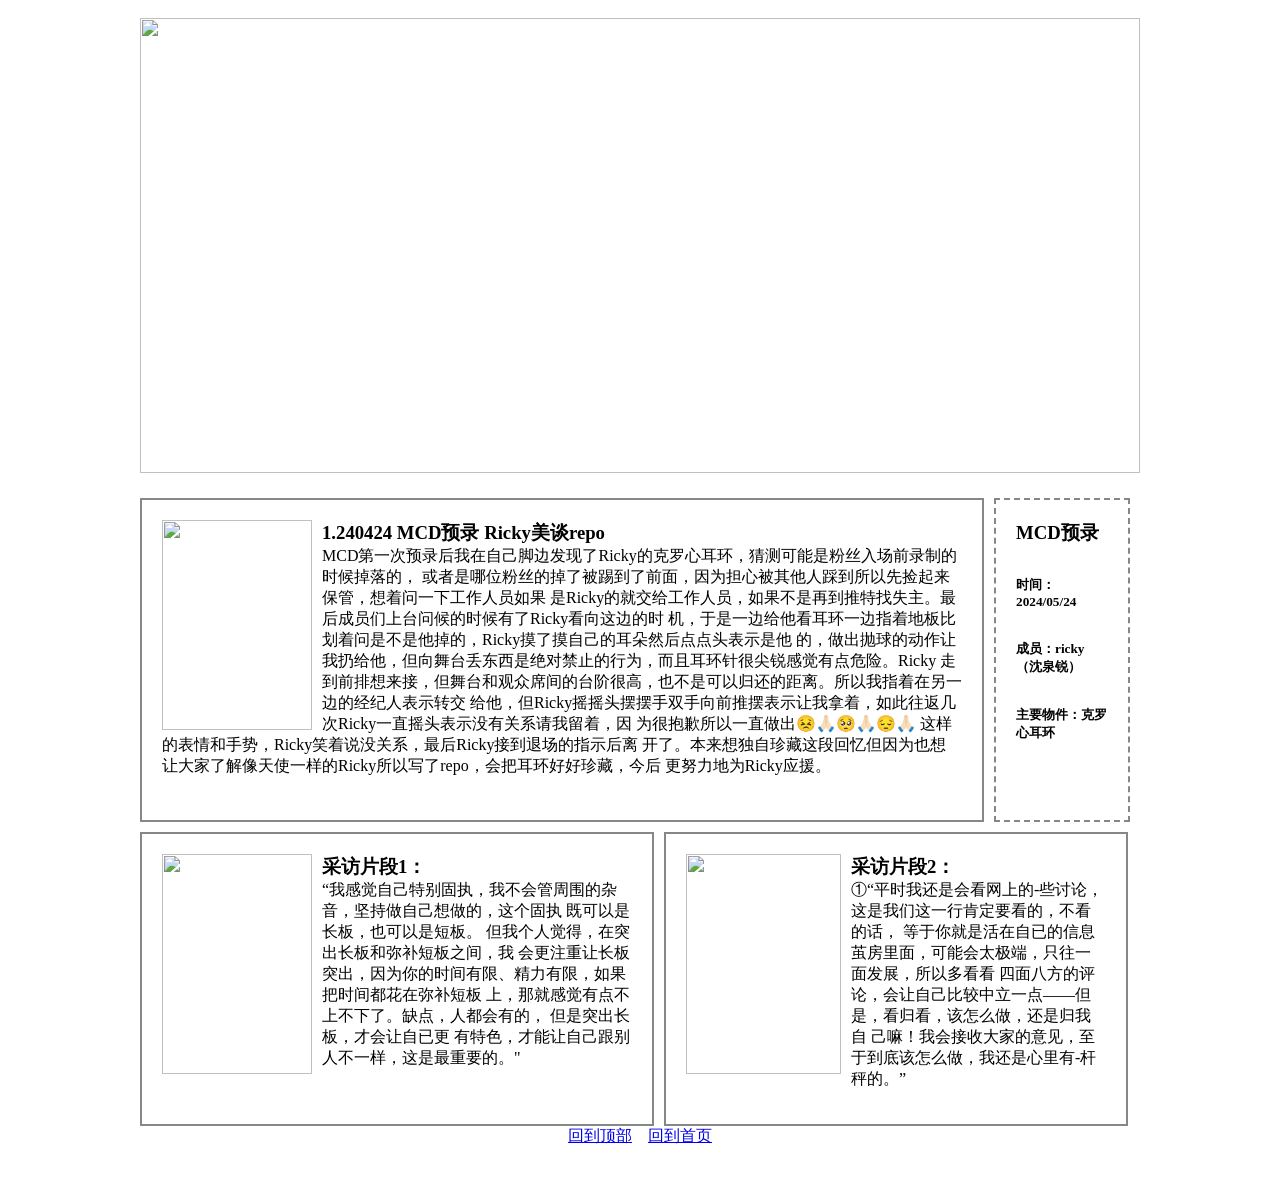
==== file/沈泉锐1.html @ 2722ceab "Add files via upload" ====
<!DOCTYPE html>
<html>
	<head>
		<meta charset="utf-8">
		<title></title>
		<link rel="stylesheet" href="../css/ricky.css">
		<style type="text/css">
			.box{
				width: 1000px;
				height: 460px;
				position: relative;
				margin: 0px auto;
			}
			.box-img{
				position:absolute;
				top: 0;
				left: 0;
				opacity: 0;
			}
			.box-img img{
				display: block;
				}
			.box-img:nth-child(1){
				opacity: 1;
			}
			.box img{
				transition: opacity 0.7s;
			
			.box-zhiding{
				padding: 0;
				margin: 0;
				list-style: none;
			}
			
		</style>
	</head>
	<body>
		<p align=center>
			<img src="../img3/5.jpg"alt="">
		</p>
		<div class="box">
			<div class="box-img"><img src="../img3/9.jpg" width="1000" height="455" /></div>
			<div class="box-img"><img src="../img3/8.jpg"width="1000" height="455" /></div>
			<div class="box-img"><img src="../img3/23.jpg"width="1000" height="455" /></div>
			<div class="box-img"><img src="../img3/10.jpg"width="1000" height="455" /></div>
			<div class="box-img"><img src="../img3/22.jpg"width="1000" height="455" /></div>
			<div class="box-img"><img src="../img3/20.jpg"width="1000" height="455" /></div>
			<div class="zhiding"></div>
		</div>
		<script type="text/javascript" src="https://cdn.jsdelivr.net/npm/jquery@3.4.1/dist/jquery.min.js"></script>
		<script type="text/javascript">
			$(function () {
			            var index = 0;
			            setInterval(function () {
			                $(".box-img").css("opacity", 0);
			                index = (index + 1) % 6;
			                $(".box-img").eq(index).css("opacity", 1);
			            }, 2000  )
			        })
		</script>
		<p align=center>
			<img src="../img3/17.jpg" alt="">
		</p>
		<div class="main">
			<div class="box8">
				<img src="../img3/26.jpeg"alt="" />
				<h3>1.240424 MCD预录 Ricky美谈repo</h3>
				<p>MCD第一次预录后我在自己脚边发现了Ricky的克罗心耳环，猜测可能是粉丝入场前录制的时候掉落的，
				或者是哪位粉丝的掉了被踢到了前面，因为担心被其他人踩到所以先捡起来保管，想着问一下工作人员如果
				是Ricky的就交给工作人员，如果不是再到推特找失主。最后成员们上台问候的时候有了Ricky看向这边的时
				机，于是一边给他看耳环一边指着地板比划着问是不是他掉的，Ricky摸了摸自己的耳朵然后点点头表示是他
				的，做出抛球的动作让我扔给他，但向舞台丢东西是绝对禁止的行为，而且耳环针很尖锐感觉有点危险。Ricky
				走到前排想来接，但舞台和观众席间的台阶很高，也不是可以归还的距离。所以我指着在另一边的经纪人表示转交
				给他，但Ricky摇摇头摆摆手双手向前推摆表示让我拿着，如此往返几次Ricky一直摇头表示没有关系请我留着，因
				为很抱歉所以一直做出😣🙏🏻🥺🙏🏻😔🙏🏻 这样的表情和手势，Ricky笑着说没关系，最后Ricky接到退场的指示后离
				开了。本来想独自珍藏这段回忆但因为也想让大家了解像天使一样的Ricky所以写了repo，会把耳环好好珍藏，今后
				更努力地为Ricky应援。</p>
			</div>
			<div class="box9">
				<h3>MCD预录</h3>
				<h5>时间：2024/05/24</h5>
				<h5>成员：ricky（沈泉锐）</h5>
				<h5>主要物件：克罗心耳环</h5>
			</div>
			<div class="box10">
				<img src="../img3/27.jpeg" alt="" />
				<h3>采访片段1：</h3>
				<p>“我感觉自己特别固执，我不会管周围的杂音，坚持做自己想做的，这个固执
				既可以是长板，也可以是短板。 但我个人觉得，在突出长板和弥补短板之间，我
				会更注重让长板突出，因为你的时间有限、精力有限，如果把时间都花在弥补短板
				上，那就感觉有点不上不下了。缺点，人都会有的， 但是突出长板，才会让自已更
				有特色，才能让自己跟别人不一样，这是最重要的。"</p>
			</div>
			<div class="box11">
				<img src="../img3/29.jpeg" alt="" />
				<h3>采访片段2：</h3>
				<p>①“平时我还是会看网上的-些讨论， 这是我们这一行肯定要看的，不看的话，
				等于你就是活在自已的信息茧房里面，可能会太极端，只往一面发展，所以多看看
				四面八方的评论，会让自己比较中立一点——但是，看归看，该怎么做，还是归我自
				己嘛！我会接收大家的意见，至于到底该怎么做，我还是心里有-杆秤的。”</p>
			</div>
			<p align="center">
				<a href="#top">回到顶部</a>&nbsp;&nbsp;&nbsp;&nbsp;<a href="../index.html">回到首页</a>
				<div class="footer"></div>
			</p>
			
	</body>
</html>
---- css/ricky.css ----
*{
	padding: 0px;
	margin: 0px;
}
body{
	background-image: url("../img3/31.jpg");
}
.main{
	width: 1000px;
	margin: 0px auto;
}
.box8{
	width:800px;
	height: 280px;
	padding: 20px;
	margin-top: 2px;
	margin-right: 10px;
	border: 2px solid rgba(135,135,135,1.00);
	float: left;
}
.box8 img{
	width: 150px;
	height: 210px;
	margin-right: 10px;
	float: left;
}
.box9{
	background-image: url("../img3/29.jpeg");
	width:92px;
	height: 280px;
	padding: 20px;
	margin-top: 2px;
	margin-right: 10px;
	border: 2px dashed rgba(135,135,135,1.00);
	float: left;
}
.box9 h5{
		margin-top: 30px;
}
.box10{
	width:470px;
	height: 250px;
	padding: 20px;
	margin-top: 10px;
	margin-right: 10px;
	border: 2px solid rgba(135,135,135,1.00);
	float: left;
}
.box10 img{
	width: 150px;
	height: 220px;
	margin-right: 10px;
	float: left;
}
.box11{
	width:420px;
	height: 250px;
	padding: 20px;
	margin-top: 10px;
	margin-right: 10px;
	border: 2px solid rgba(135,135,135,1.00);
	float: left;
}
.box11 img{
	width: 155px;
	height: 220px;
	margin-right: 10px;
	float: left;
}
.footer{
	width: 1000px;
	height: 35px;
	margin: 0px auto;
	background-image: url("../img3/30.jpg");
	clear:both;
}
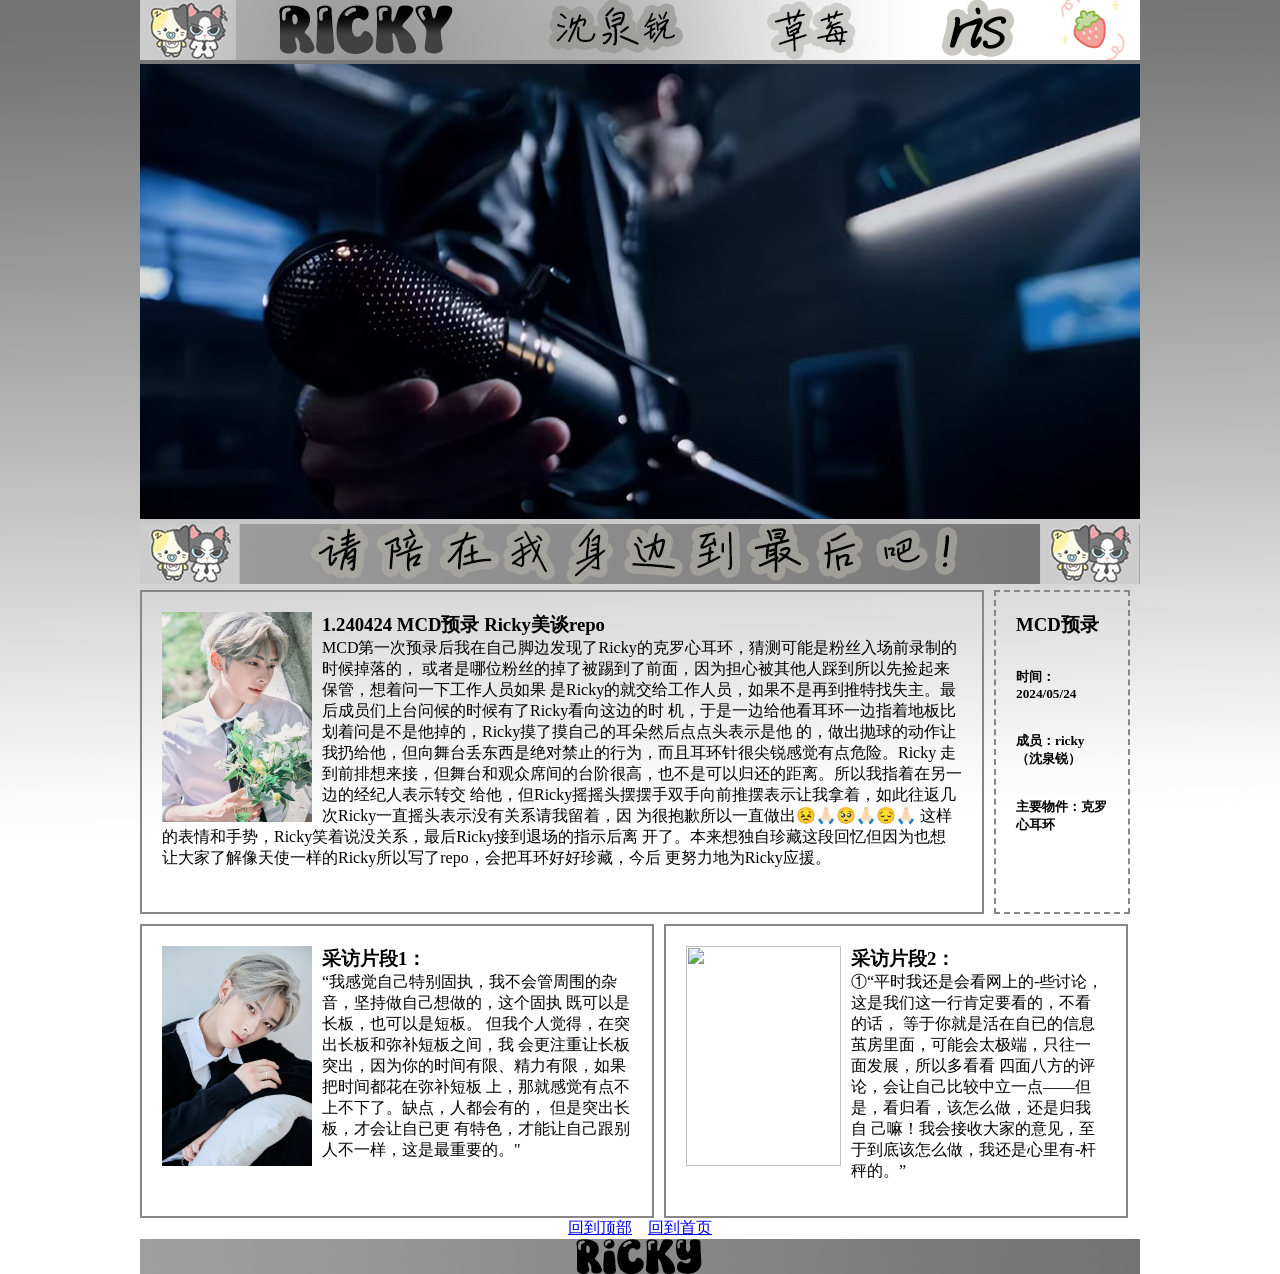
==== commit b6cea486: "Add files via upload" ====
--- a/file/沈泉锐1.html
+++ b/file/沈泉锐1.html
@@ -2,7 +2,7 @@
 <html>
 	<head>
 		<meta charset="utf-8">
-		<title></title>
+		<title>锐锐的世界莓你不行</title>
 		<link rel="stylesheet" href="../css/ricky.css">
 		<style type="text/css">
 			.box{
